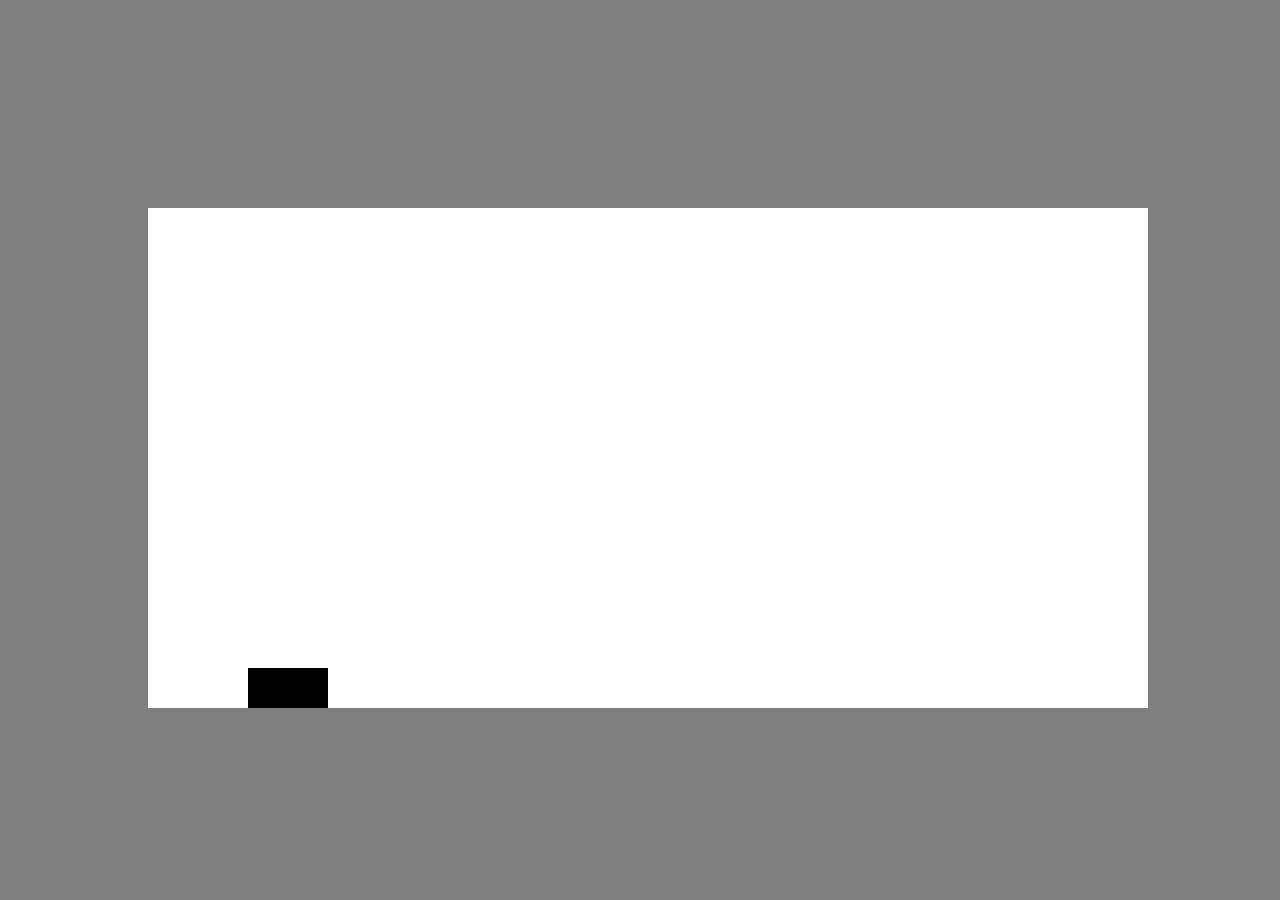
==== html/index.html @ e1f2b7a7 "Merge pull request #1 from bartlomieZadlo/TankImplementation Tank implementation" ====
<!DOCTYPE html>
<html lang="en">
<head>
    <meta charset="UTF-8">
    <meta name="viewport" content="width=device-width, initial-scale=1.0">
    <meta http-equiv="X-UA-Compatible" content="ie=edge">
    <title>Document</title>
    <link rel="stylesheet" href="/css/style.css">
</head>
    <body>
        <div id="battlefield">
            <div class="tank" id="temp">
                <div class="bullet"></div>
            </div>
        </div>
        <script src="/js/game.js"></script>
    </body>
</html>
---- css/style.css ----
body {
    display: flex;
    justify-content: center;
    background-color: grey;
    width: 100%;
    height: 800px;
}

#battlefield {
    width: 1000px;
    height: 500px;
    background-color: white;
    align-self: center;
    margin-top: 100px;
}

#temp {
    background-color: black;
    width: 80px;
    height: 40px;
    position: relative;
    left: 100px;
    top: calc(100% - 40px);
}

.bullet {
    position: relative;
    background-color: blueviolet;
    display: none;
    width: 10px;
    height: 10px;
    left: 100%;
    transform: rotate(45deg);
}
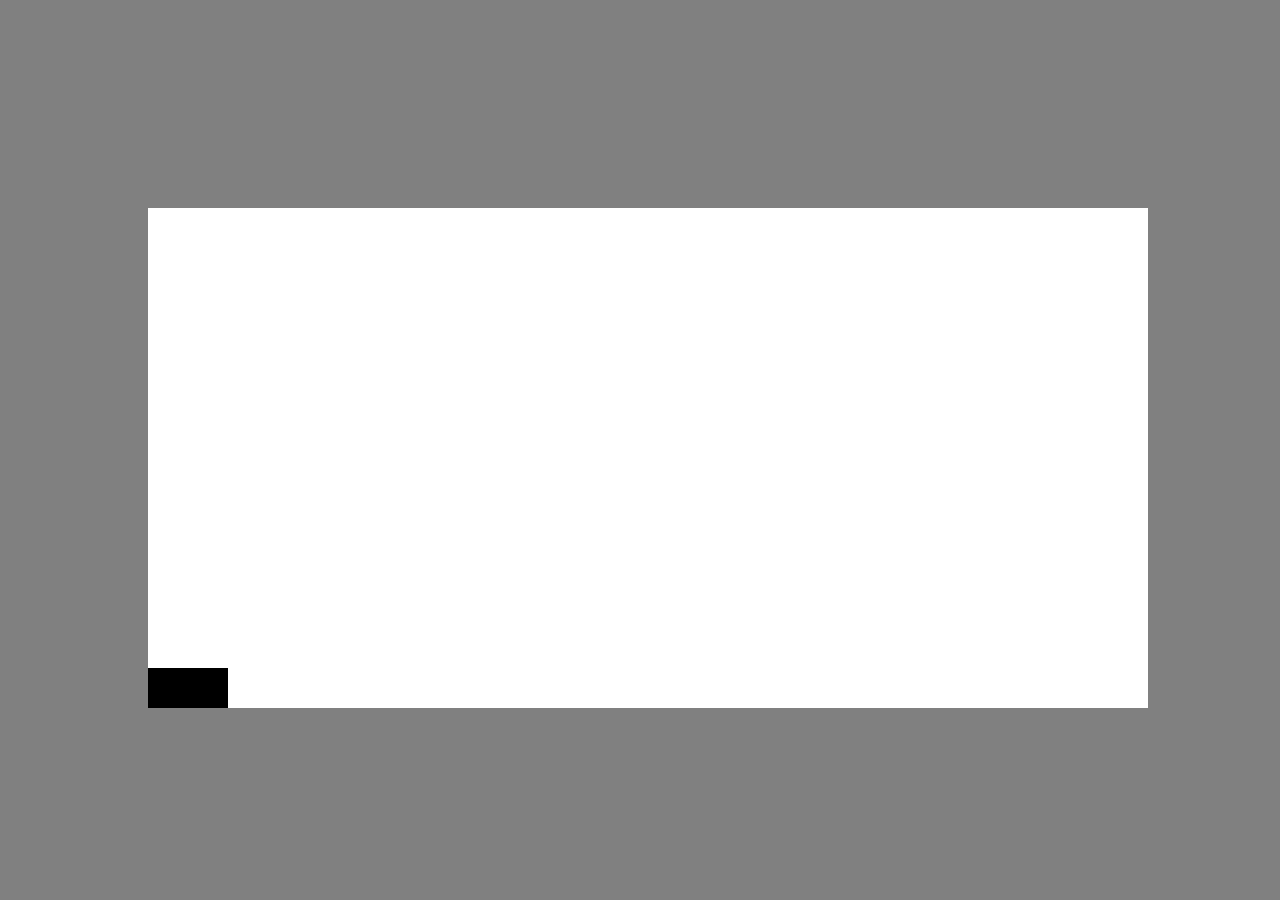
==== commit 3df241b2: "Merge pull request #2 from crabvendor/Dev Merging first iteration" ====
--- a/html/index.html
+++ b/html/index.html
@@ -9,10 +9,7 @@
 </head>
     <body>
         <div id="battlefield">
-            <div class="tank" id="temp">
-                <div class="bullet"></div>
-            </div>
         </div>
-        <script src="/js/game.js"></script>
+        <script type="module" src="/js/game.js"></script>
     </body>
 </html>
--- a/css/style.css
+++ b/css/style.css
@@ -14,21 +14,18 @@
     margin-top: 100px;
 }
 
-#temp {
+.tank {
+    display: inline-block;
     background-color: black;
     width: 80px;
     height: 40px;
     position: relative;
-    left: 100px;
-    top: calc(100% - 40px);
 }
 
 .bullet {
     position: relative;
     background-color: blueviolet;
-    display: none;
     width: 10px;
     height: 10px;
-    left: 100%;
     transform: rotate(45deg);
 }
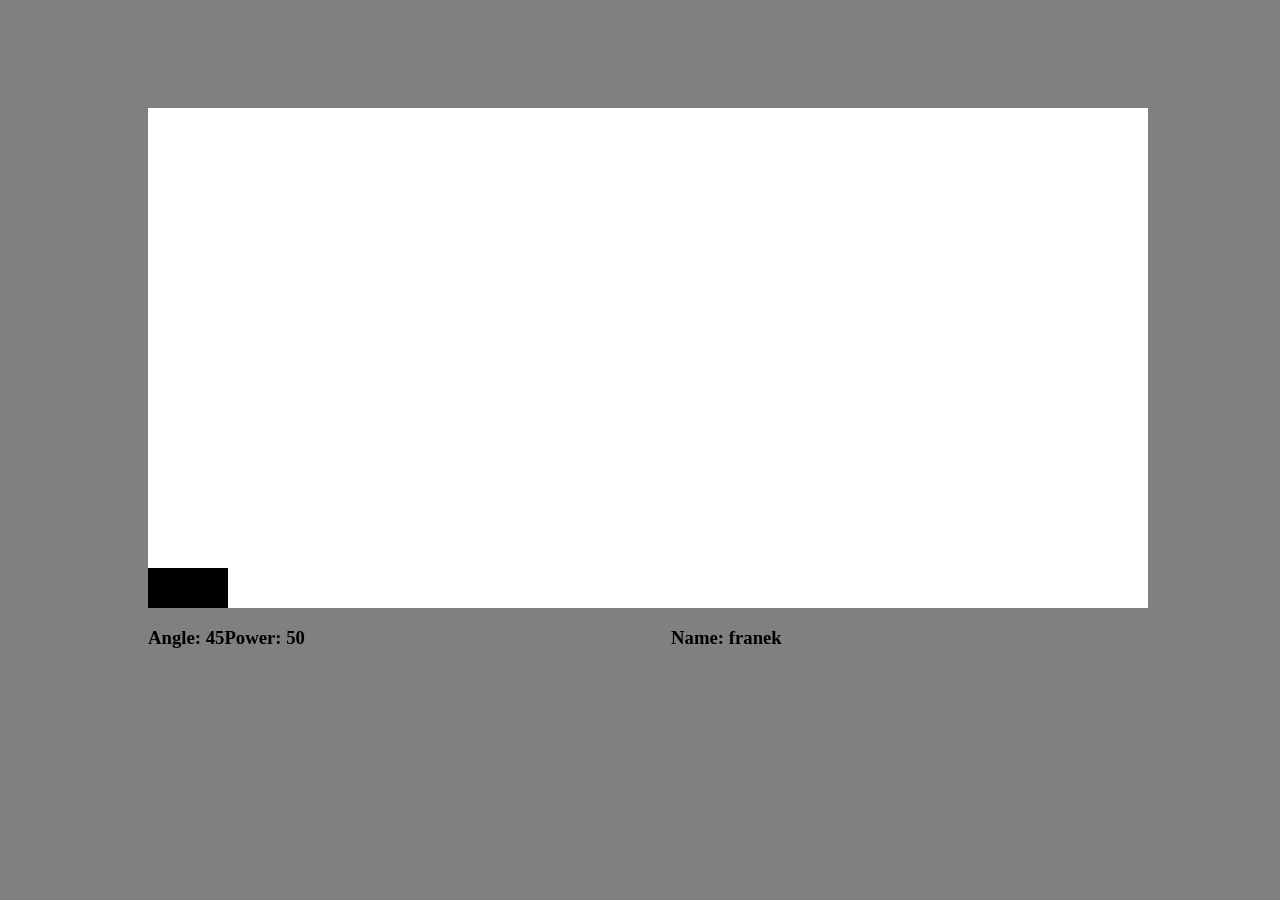
==== commit ea1f0247: "Merge pull request #4 from crabvendor/Dev Dev" ====
--- a/html/index.html
+++ b/html/index.html
@@ -8,8 +8,6 @@
     <link rel="stylesheet" href="/css/style.css">
 </head>
     <body>
-        <div id="battlefield">
-        </div>
         <script type="module" src="/js/game.js"></script>
     </body>
 </html>
--- a/css/style.css
+++ b/css/style.css
@@ -28,4 +28,18 @@
     width: 10px;
     height: 10px;
     transform: rotate(45deg);
-}+}
+
+#top-bar {
+    display: flex;
+    justify-content: center;
+}
+
+.shot-parameters {
+    display: flex;
+    justify-content: center;
+}
+
+.tank-name {
+    margin: auto;
+}
